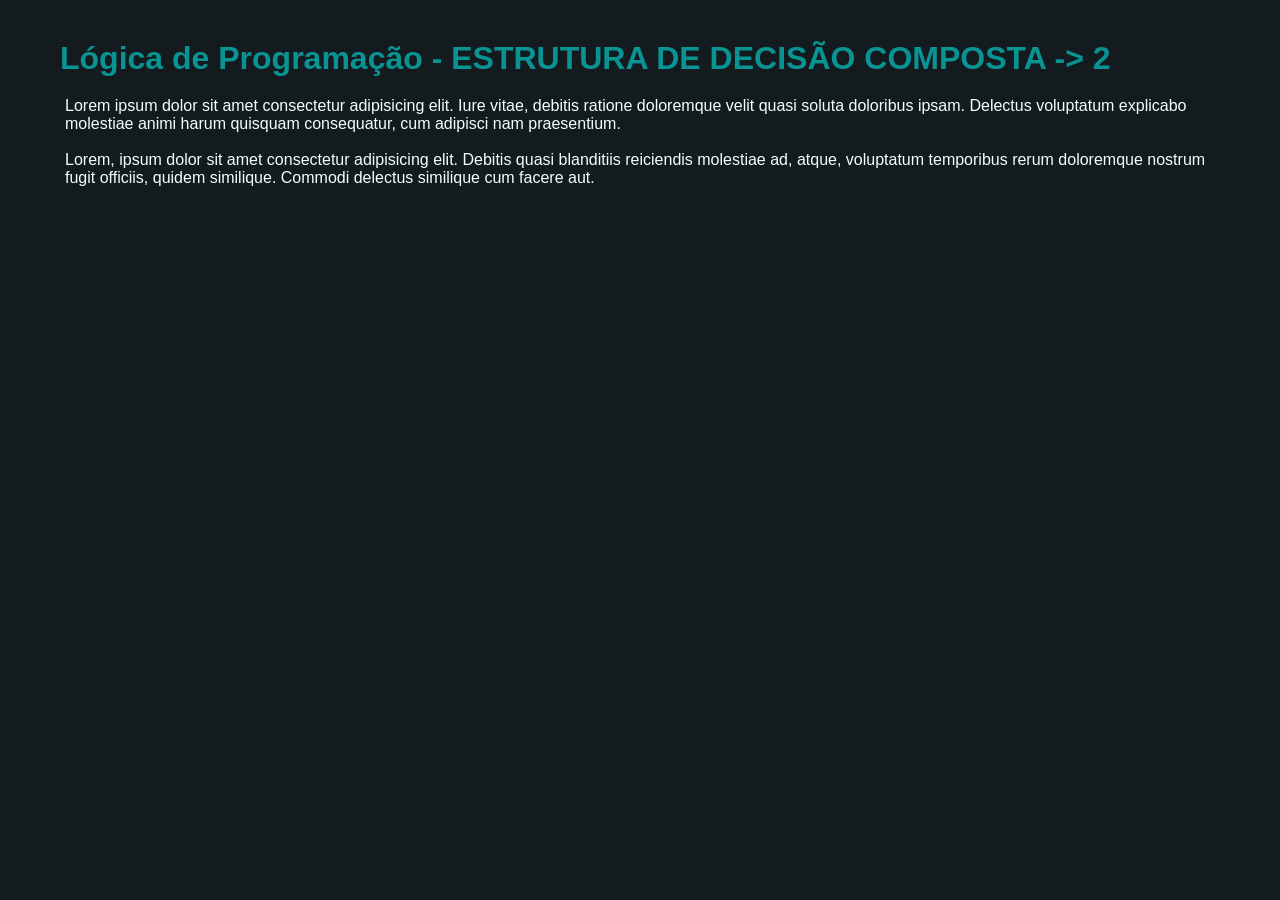
==== index.html @ 5d620ed0 "Atividade-15" ====
<!DOCTYPE html>
<html lang="pt-br">

<head>
    <meta charset="UTF-8">
    <meta name="viewport" content="width=device-width, initial-scale=1.0">
    <meta name="author" content="Ana Carolina Correa">
    <link rel="stylesheet" href="style.css">
    <title>Lógica de Progração usando JAVA</title>
</head>

<body>
    <main>
        <header>
            <h1>Lógica de Programação - ESTRUTURA DE DECISÃO COMPOSTA -> 2</h1>
            <p> Lorem ipsum dolor sit amet consectetur adipisicing elit. Iure vitae, debitis ratione doloremque velit
                quasi soluta doloribus ipsam. Delectus voluptatum explicabo molestiae animi harum quisquam consequatur,
                cum adipisci nam praesentium. </p>
                <br>
            <p> Lorem, ipsum dolor sit amet consectetur adipisicing elit. Debitis quasi blanditiis reiciendis molestiae
                ad, atque, voluptatum temporibus rerum doloremque nostrum fugit officiis, quidem similique. Commodi
                delectus similique cum facere aut. </p>
        </header>
    </main>
    <script src="atividade10.js"></script>

</body>

</html>
---- style.css ----
* {
    margin: 0;
    padding: 0;
    margin-left: 0;
    margin-right: 0;
    text-align: 0;
    text-decoration: none;

}

body {
    background-color:rgb(19, 27, 30);
    margin-left: 40px;
    margin-right: 40px;

}

p {
    font-family: Arial;
    font-size: medium;
    margin-left: 25px;
    margin-right: 25px;
    align-items: center;
    color:azure;
}

h1 {
    margin-top: 20px;
    color: rgb(9, 147, 147);
    text-align: justify;
    padding: 20px;
    font-family: 'Segoe UI', Tahoma, Geneva, Verdana, sans-serif;
}
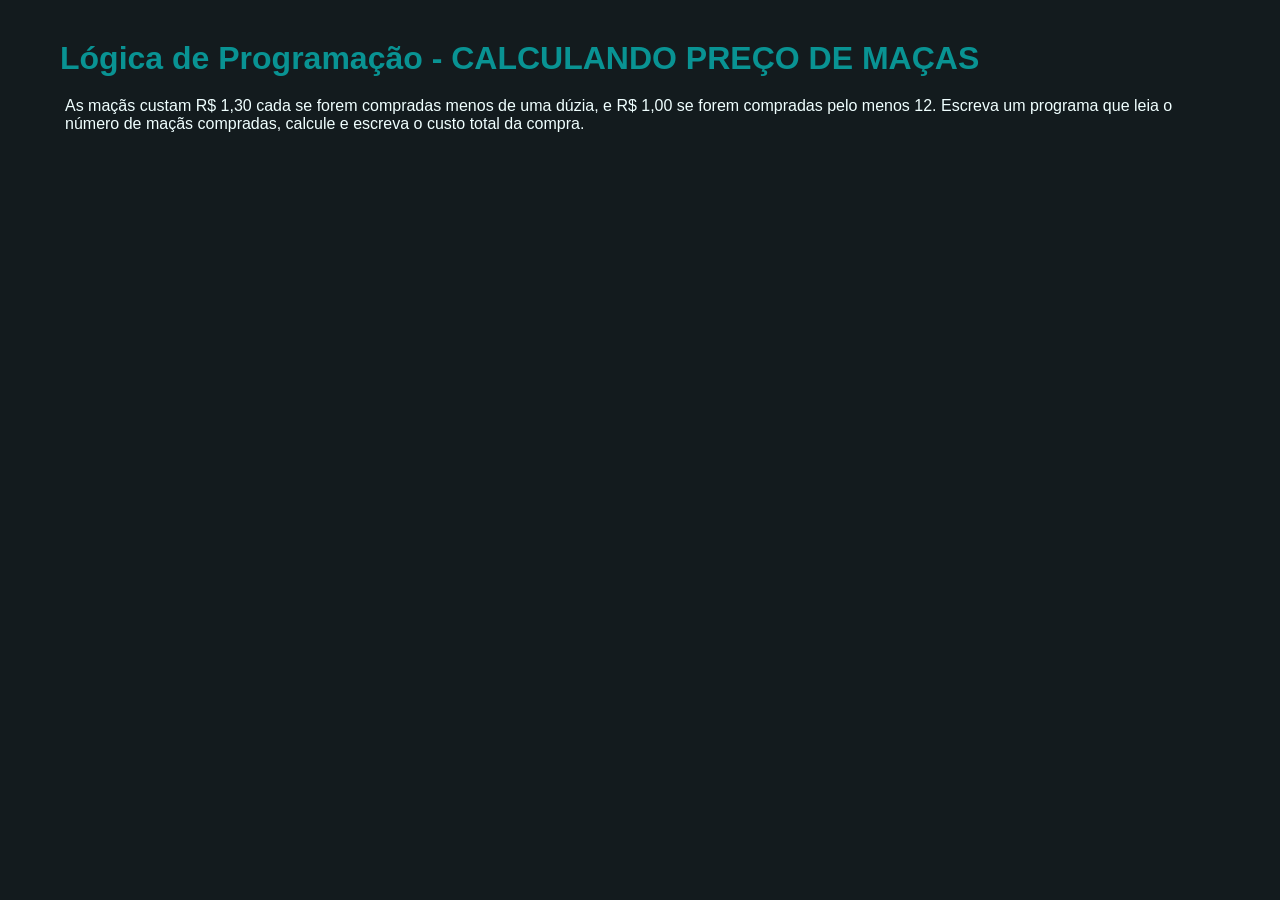
==== commit 895e9d8c: "Atividade-16" ====
--- a/index.html
+++ b/index.html
@@ -12,14 +12,12 @@
 <body>
     <main>
         <header>
-            <h1>Lógica de Programação - ESTRUTURA DE DECISÃO COMPOSTA -> 2</h1>
-            <p> Lorem ipsum dolor sit amet consectetur adipisicing elit. Iure vitae, debitis ratione doloremque velit
-                quasi soluta doloribus ipsam. Delectus voluptatum explicabo molestiae animi harum quisquam consequatur,
-                cum adipisci nam praesentium. </p>
+            <h1>Lógica de Programação - CALCULANDO PREÇO DE MAÇAS</h1>
+            <p> As maçãs custam R$ 1,30 cada se forem compradas menos de uma dúzia, e R$ 1,00 se forem 
+compradas pelo menos 12. Escreva um programa que leia o número de maçãs compradas, calcule e 
+escreva o custo total da compra.  </p>
                 <br>
-            <p> Lorem, ipsum dolor sit amet consectetur adipisicing elit. Debitis quasi blanditiis reiciendis molestiae
-                ad, atque, voluptatum temporibus rerum doloremque nostrum fugit officiis, quidem similique. Commodi
-                delectus similique cum facere aut. </p>
+            
         </header>
     </main>
     <script src="atividade10.js"></script>
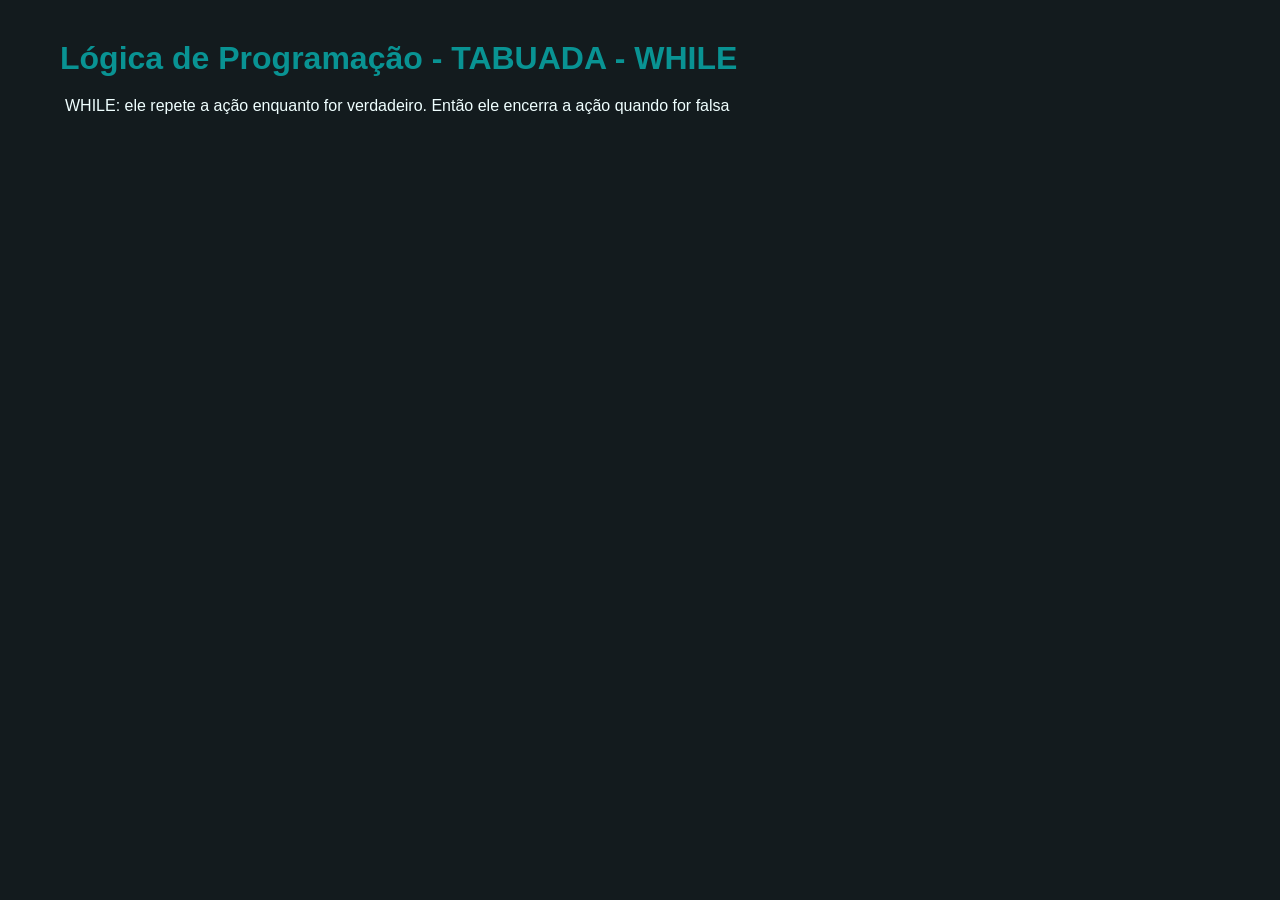
==== commit 3e250817: "Atividade-18" ====
--- a/index.html
+++ b/index.html
@@ -12,12 +12,9 @@
 <body>
     <main>
         <header>
-            <h1>Lógica de Programação - CALCULANDO PREÇO DE MAÇAS</h1>
-            <p> As maçãs custam R$ 1,30 cada se forem compradas menos de uma dúzia, e R$ 1,00 se forem 
-compradas pelo menos 12. Escreva um programa que leia o número de maçãs compradas, calcule e 
-escreva o custo total da compra.  </p>
-                <br>
-            
+            <h1>Lógica de Programação - TABUADA - WHILE</h1>
+           
+            <p> WHILE: ele repete a ação enquanto for verdadeiro. Então ele encerra a ação quando for falsa</p>
         </header>
     </main>
     <script src="atividade10.js"></script>
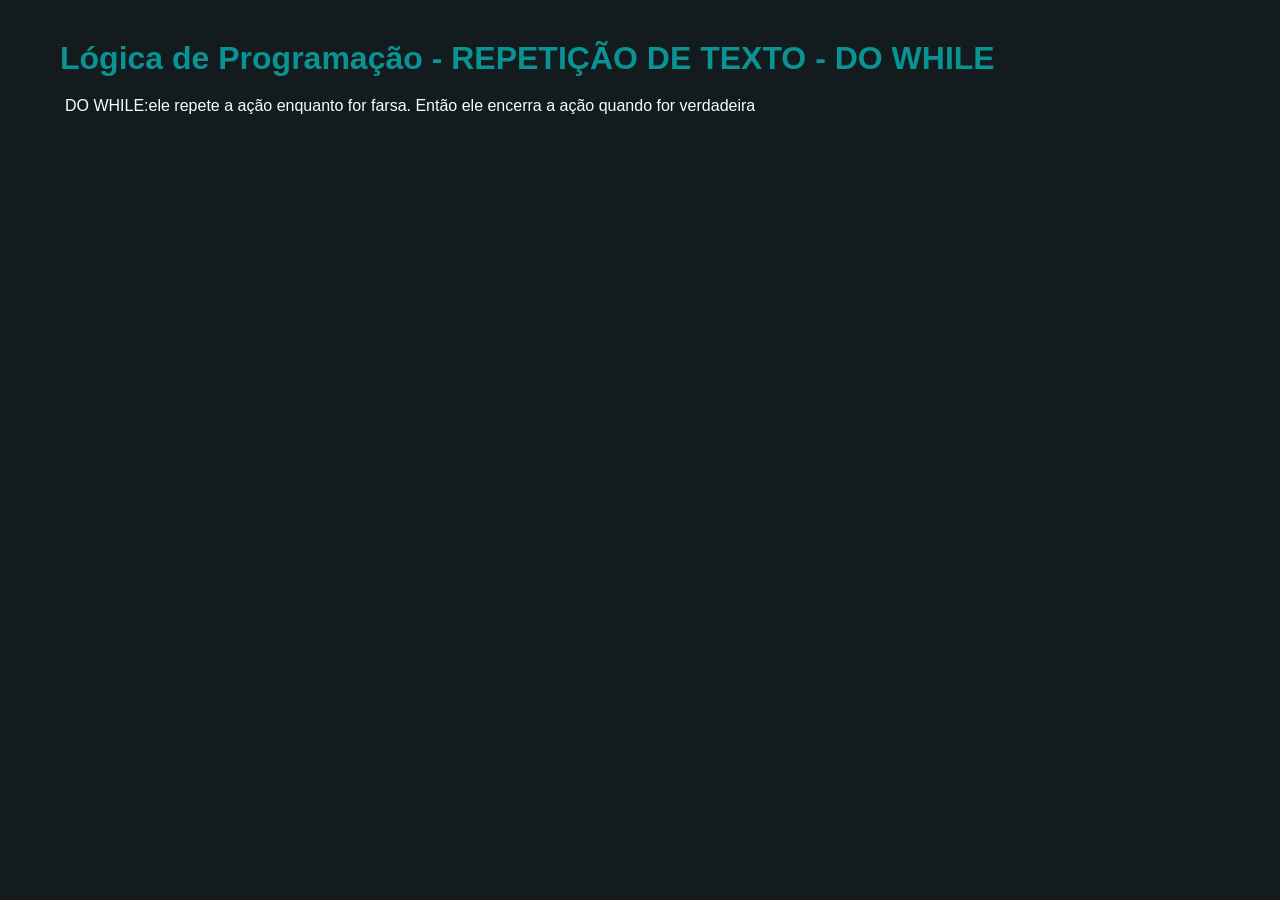
==== commit e9c7bcb9: "Atividade-19" ====
--- a/index.html
+++ b/index.html
@@ -12,9 +12,9 @@
 <body>
     <main>
         <header>
-            <h1>Lógica de Programação - TABUADA - WHILE</h1>
-           
-            <p> WHILE: ele repete a ação enquanto for verdadeiro. Então ele encerra a ação quando for falsa</p>
+            <h1>Lógica de Programação - REPETIÇÃO DE TEXTO - DO WHILE</h1>
+            <p> DO WHILE:ele repete a ação enquanto for farsa. Então ele encerra a ação quando for verdadeira </p>
+       
         </header>
     </main>
     <script src="atividade10.js"></script>
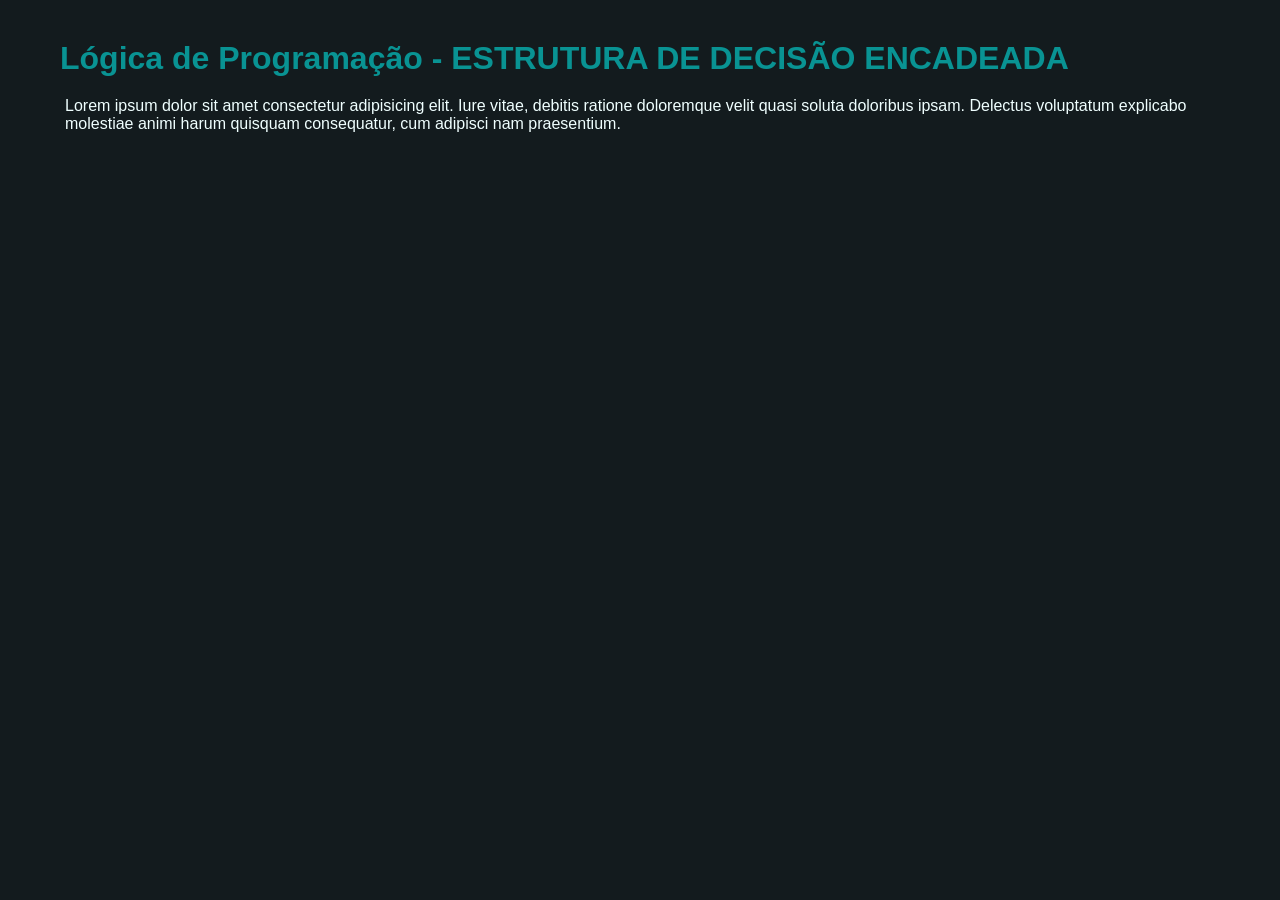
==== commit af6268dd: "Atividade-20" ====
--- a/index.html
+++ b/index.html
@@ -12,12 +12,14 @@
 <body>
     <main>
         <header>
-            <h1>Lógica de Programação - REPETIÇÃO DE TEXTO - DO WHILE</h1>
-            <p> DO WHILE:ele repete a ação enquanto for farsa. Então ele encerra a ação quando for verdadeira </p>
-       
+            <h1>Lógica de Programação - ESTRUTURA DE DECISÃO ENCADEADA</h1>
+            <p> Lorem ipsum dolor sit amet consectetur adipisicing elit. Iure vitae, debitis ratione doloremque velit
+                quasi soluta doloribus ipsam. Delectus voluptatum explicabo molestiae animi harum quisquam consequatur,
+                cum adipisci nam praesentium. </p>
+                <br>
         </header>
     </main>
-    <script src="atividade10.js"></script>
+    <script src="atividade20.js"></script>
 
 </body>
 
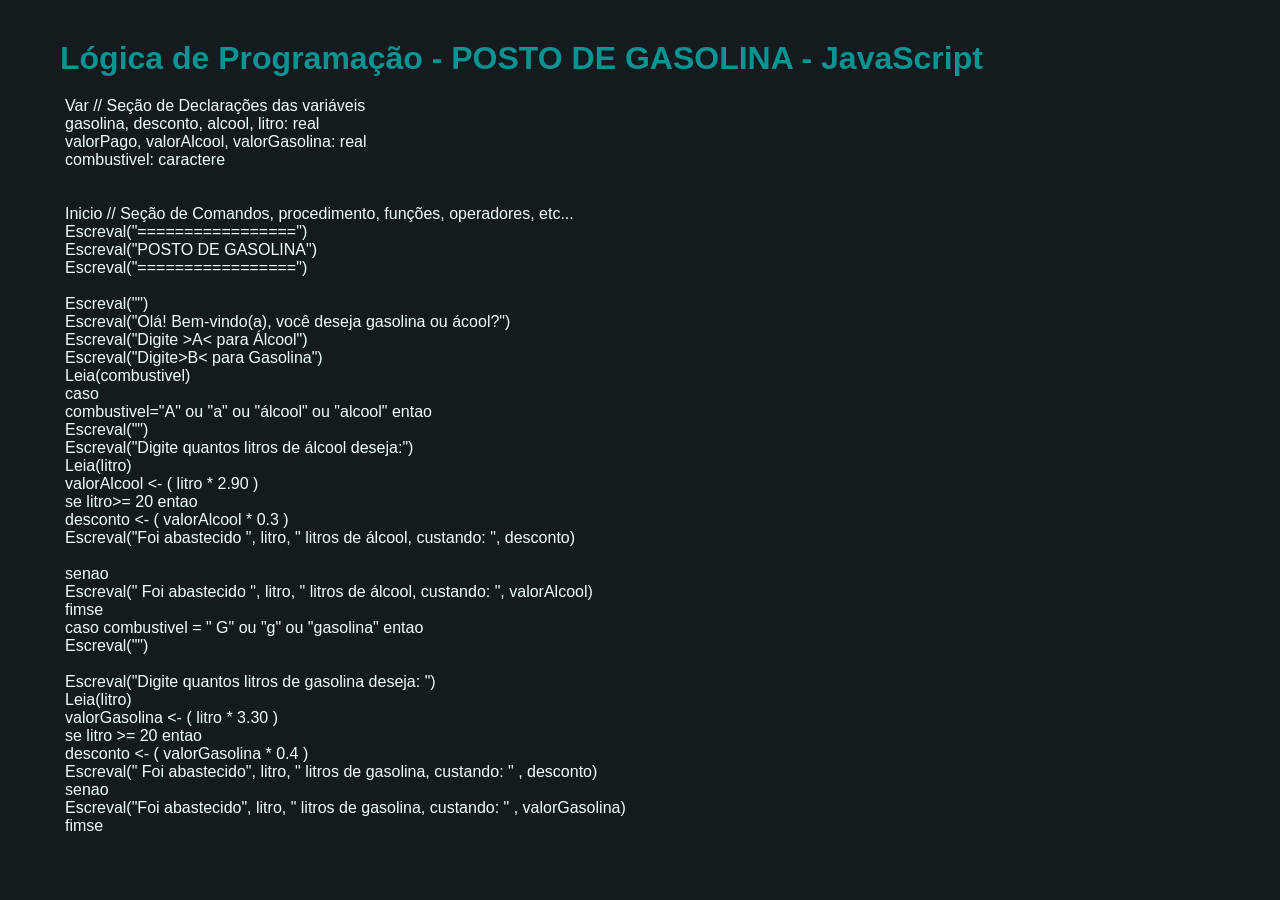
==== commit 8fc7e19b: "Add files via upload" ====
--- a/index.html
+++ b/index.html
@@ -12,14 +12,85 @@
 <body>
     <main>
         <header>
-            <h1>Lógica de Programação - ESTRUTURA DE DECISÃO ENCADEADA</h1>
-            <p> Lorem ipsum dolor sit amet consectetur adipisicing elit. Iure vitae, debitis ratione doloremque velit
-                quasi soluta doloribus ipsam. Delectus voluptatum explicabo molestiae animi harum quisquam consequatur,
-                cum adipisci nam praesentium. </p>
+            <h1>Lógica de Programação - POSTO DE GASOLINA - JavaScript</h1>
+            <p> Var
+                // Seção de Declarações das variáveis
                 <br>
+                gasolina, desconto, alcool, litro: real
+                <br>
+                valorPago, valorAlcool, valorGasolina: real
+                <br>
+                combustivel: caractere</p> 
+            <br><br>
+            <p>Inicio
+                // Seção de Comandos, procedimento, funções, operadores, etc...
+                <br>
+                Escreval("=================")
+                <br>
+                Escreval("POSTO DE GASOLINA")
+                <br>
+                Escreval("=================")
+                <br><br>
+                Escreval("")
+                <br>
+                Escreval("Olá! Bem-vindo(a), você deseja gasolina ou ácool?")
+                <br>
+                Escreval("Digite >A< para Álcool") 
+                <br>
+                Escreval("Digite>B< para Gasolina") 
+                <br>
+                Leia(combustivel) 
+                <br>
+                caso
+                <br>
+                combustivel="A" ou "a" ou "álcool" ou "alcool" entao 
+                <br>
+                Escreval("")
+                <br> 
+                Escreval("Digite quantos litros de álcool deseja:")
+                <br>
+                 Leia(litro)
+                 <br>
+                valorAlcool <- ( litro * 2.90 )
+                <br> 
+                se litro>= 20 entao
+                <br>
+                desconto <- ( valorAlcool * 0.3 ) 
+                <br>
+                Escreval("Foi abastecido ", litro, " litros de álcool, custando: ", desconto)</p>
+            <br> 
+            <p>   
+                senao
+                <br>
+                Escreval(" Foi abastecido ", litro, " litros de álcool, custando: ", valorAlcool)
+                <br>
+                fimse
+                <br>
+                caso combustivel = " G" ou "g" ou "gasolina" entao
+                <br> 
+                Escreval("") 
+                <br><br>
+                Escreval("Digite quantos litros de gasolina deseja: ")
+                <br>
+                Leia(litro)
+                <br>
+                valorGasolina <- ( litro * 3.30 )
+                <br>
+                se litro >= 20 entao
+                <br>
+                desconto <- ( valorGasolina * 0.4 )
+                <br>
+                Escreval(" Foi abastecido", litro, " litros de gasolina, custando: " , desconto) 
+                <br>
+                senao 
+                <br>
+                Escreval("Foi abastecido", litro, " litros de gasolina, custando: " , valorGasolina) 
+                <br>
+                fimse </p>
+            <br>
         </header>
     </main>
-    <script src="atividade20.js"></script>
+    <script src="atividade21.js"></script>
 
 </body>
 
--- a/style.css
+++ b/style.css
@@ -5,14 +5,12 @@
     margin-right: 0;
     text-align: 0;
     text-decoration: none;
-
 }
 
 body {
     background-color:rgb(19, 27, 30);
     margin-left: 40px;
     margin-right: 40px;
-
 }
 
 p {
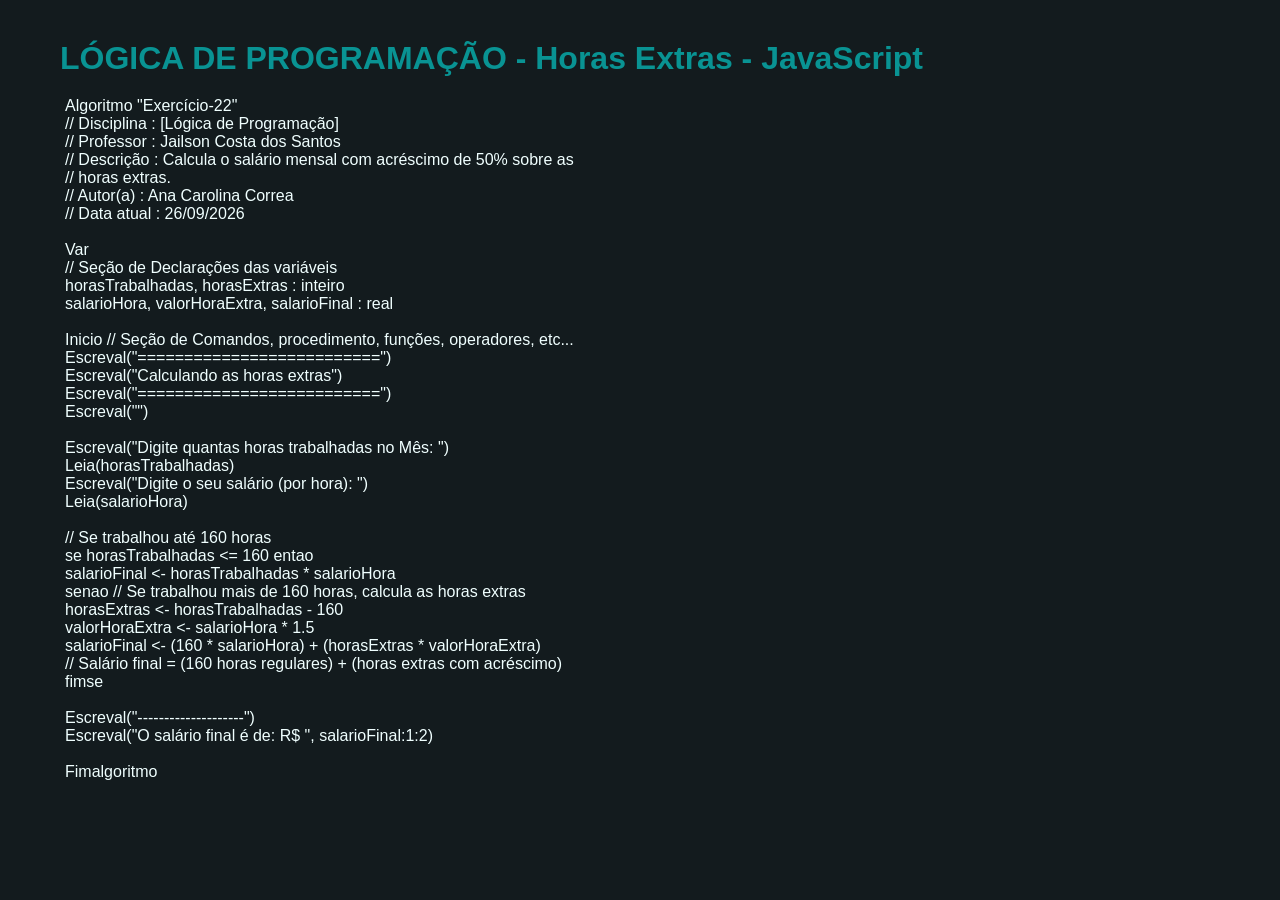
==== commit a6a183b4: "Add files via upload" ====
--- a/index.html
+++ b/index.html
@@ -12,85 +12,77 @@
 <body>
     <main>
         <header>
-            <h1>Lógica de Programação - POSTO DE GASOLINA - JavaScript</h1>
-            <p> Var
-                // Seção de Declarações das variáveis
+            <h1>LÓGICA DE PROGRAMAÇÃO - Horas Extras - JavaScript</h1>
+            <p>
+                Algoritmo "Exercício-22"
                 <br>
-                gasolina, desconto, alcool, litro: real
+// Disciplina : [Lógica de Programação]
+<br>
+// Professor  : Jailson Costa dos Santos
+<br>
+// Descrição  : Calcula o salário mensal com acréscimo de 50% sobre as
+<br>
+// horas extras.
+<br>
+// Autor(a)   : Ana Carolina Correa
+<br>
+// Data atual : 26/09/2026
+<br><br>
+Var
+<br>
+// Seção de Declarações das variáveis
+<br>
+horasTrabalhadas, horasExtras : inteiro
+<br>
+salarioHora, valorHoraExtra, salarioFinal : real
+<br><br>
+Inicio
+// Seção de Comandos, procedimento, funções, operadores, etc...
+<br>
+Escreval("==========================")
+<br>
+Escreval("Calculando as horas extras")
+<br>
+Escreval("==========================")
+<br>
+Escreval("")
+<br><br>
+Escreval("Digite quantas horas trabalhadas no Mês: ")
+<br>
+Leia(horasTrabalhadas)
+<br>
+Escreval("Digite o seu salário (por hora): ")
+<br>
+Leia(salarioHora)
+<br><br>
+// Se trabalhou até 160 horas
+<br>
+se horasTrabalhadas <= 160 entao
+<br>
+salarioFinal <- horasTrabalhadas * salarioHora
+<br>
+senao // Se trabalhou mais de 160 horas, calcula as horas extras
+<br>
+horasExtras <- horasTrabalhadas - 160
+<br>
+valorHoraExtra <- salarioHora * 1.5
+<br>
+salarioFinal <- (160 * salarioHora) + (horasExtras * valorHoraExtra)
+<br>
+// Salário final = (160 horas regulares) + (horas extras com acréscimo)
+<br>
+fimse
+<br><br>
+Escreval("--------------------")
+<br>
+Escreval("O salário final é de: R$ ", salarioFinal:1:2)
+<br><br>
+Fimalgoritmo
+            </p> 
                 <br>
-                valorPago, valorAlcool, valorGasolina: real
-                <br>
-                combustivel: caractere</p> 
-            <br><br>
-            <p>Inicio
-                // Seção de Comandos, procedimento, funções, operadores, etc...
-                <br>
-                Escreval("=================")
-                <br>
-                Escreval("POSTO DE GASOLINA")
-                <br>
-                Escreval("=================")
-                <br><br>
-                Escreval("")
-                <br>
-                Escreval("Olá! Bem-vindo(a), você deseja gasolina ou ácool?")
-                <br>
-                Escreval("Digite >A< para Álcool") 
-                <br>
-                Escreval("Digite>B< para Gasolina") 
-                <br>
-                Leia(combustivel) 
-                <br>
-                caso
-                <br>
-                combustivel="A" ou "a" ou "álcool" ou "alcool" entao 
-                <br>
-                Escreval("")
-                <br> 
-                Escreval("Digite quantos litros de álcool deseja:")
-                <br>
-                 Leia(litro)
-                 <br>
-                valorAlcool <- ( litro * 2.90 )
-                <br> 
-                se litro>= 20 entao
-                <br>
-                desconto <- ( valorAlcool * 0.3 ) 
-                <br>
-                Escreval("Foi abastecido ", litro, " litros de álcool, custando: ", desconto)</p>
-            <br> 
-            <p>   
-                senao
-                <br>
-                Escreval(" Foi abastecido ", litro, " litros de álcool, custando: ", valorAlcool)
-                <br>
-                fimse
-                <br>
-                caso combustivel = " G" ou "g" ou "gasolina" entao
-                <br> 
-                Escreval("") 
-                <br><br>
-                Escreval("Digite quantos litros de gasolina deseja: ")
-                <br>
-                Leia(litro)
-                <br>
-                valorGasolina <- ( litro * 3.30 )
-                <br>
-                se litro >= 20 entao
-                <br>
-                desconto <- ( valorGasolina * 0.4 )
-                <br>
-                Escreval(" Foi abastecido", litro, " litros de gasolina, custando: " , desconto) 
-                <br>
-                senao 
-                <br>
-                Escreval("Foi abastecido", litro, " litros de gasolina, custando: " , valorGasolina) 
-                <br>
-                fimse </p>
-            <br>
         </header>
     </main>
-    <script src="atividade21.js"></script>
+    <script src="atividade30.js"></script>
 
 </body>
 
--- a/style.css
+++ b/style.css
@@ -5,12 +5,14 @@
     margin-right: 0;
     text-align: 0;
     text-decoration: none;
+
 }
 
 body {
     background-color:rgb(19, 27, 30);
     margin-left: 40px;
     margin-right: 40px;
+
 }
 
 p {
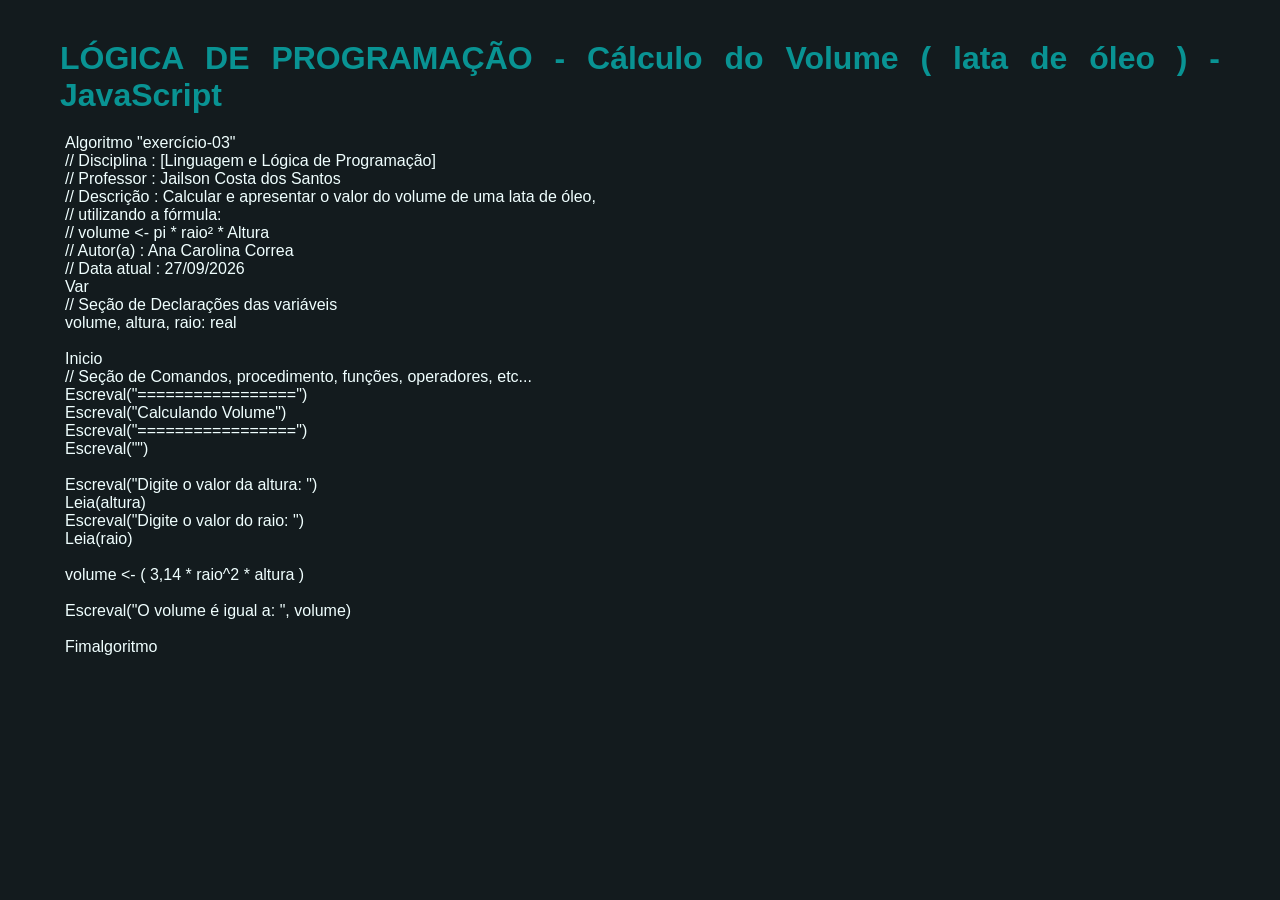
==== commit f2395f8d: "Add files via upload" ====
--- a/index.html
+++ b/index.html
@@ -12,77 +12,40 @@
 <body>
     <main>
         <header>
-            <h1>LÓGICA DE PROGRAMAÇÃO - Horas Extras - JavaScript</h1>
+            <h1>LÓGICA DE PROGRAMAÇÃO - Cálculo do Volume ( lata de óleo ) - JavaScript</h1>
             <p>
-                Algoritmo "Exercício-22"
-                <br>
-// Disciplina : [Lógica de Programação]
-<br>
-// Professor  : Jailson Costa dos Santos
-<br>
-// Descrição  : Calcula o salário mensal com acréscimo de 50% sobre as
-<br>
-// horas extras.
-<br>
-// Autor(a)   : Ana Carolina Correa
-<br>
-// Data atual : 26/09/2026
-<br><br>
-Var
-<br>
-// Seção de Declarações das variáveis
-<br>
-horasTrabalhadas, horasExtras : inteiro
-<br>
-salarioHora, valorHoraExtra, salarioFinal : real
-<br><br>
-Inicio
-// Seção de Comandos, procedimento, funções, operadores, etc...
-<br>
-Escreval("==========================")
-<br>
-Escreval("Calculando as horas extras")
-<br>
-Escreval("==========================")
-<br>
-Escreval("")
-<br><br>
-Escreval("Digite quantas horas trabalhadas no Mês: ")
-<br>
-Leia(horasTrabalhadas)
-<br>
-Escreval("Digite o seu salário (por hora): ")
-<br>
-Leia(salarioHora)
-<br><br>
-// Se trabalhou até 160 horas
-<br>
-se horasTrabalhadas <= 160 entao
-<br>
-salarioFinal <- horasTrabalhadas * salarioHora
-<br>
-senao // Se trabalhou mais de 160 horas, calcula as horas extras
-<br>
-horasExtras <- horasTrabalhadas - 160
-<br>
-valorHoraExtra <- salarioHora * 1.5
-<br>
-salarioFinal <- (160 * salarioHora) + (horasExtras * valorHoraExtra)
-<br>
-// Salário final = (160 horas regulares) + (horas extras com acréscimo)
-<br>
-fimse
-<br><br>
-Escreval("--------------------")
-<br>
-Escreval("O salário final é de: R$ ", salarioFinal:1:2)
-<br><br>
-Fimalgoritmo
-            </p> 
-                <br>
+                Algoritmo "exercício-03"<br>
+                // Disciplina : [Linguagem e Lógica de Programação]<br>
+                // Professor : Jailson Costa dos Santos<br>
+                // Descrição : Calcular e apresentar o valor do volume de uma lata de óleo,<br>
+                // utilizando a fórmula:<br>
+                // volume <- pi * raio² * Altura<br>
+                    // Autor(a) : Ana Carolina Correa<br>
+                    // Data atual : 27/09/2026<br>
+                    Var<br>
+                    // Seção de Declarações das variáveis <br>
+                    volume, altura, raio: real
+                    <br><br>
+                    Inicio<br>
+                    // Seção de Comandos, procedimento, funções, operadores, etc... <br>
+                    Escreval("=================")<br>
+                    Escreval("Calculando Volume")<br>
+                    Escreval("=================")<br>
+                    Escreval("")<br><br>
+                    Escreval("Digite o valor da altura: ")<br>
+                    Leia(altura)<br>
+                    Escreval("Digite o valor do raio: ")<br>
+                    Leia(raio)
+                    <br><br>
+                    volume <- ( 3,14 * raio^2 * altura ) <br><br>
+                        Escreval("O volume é igual a: ", volume)
+                        <br><br>
+                        Fimalgoritmo
+            </p>
+            <br>
         </header>
     </main>
-    <script src="atividade30.js"></script>
+    <script src="atividade43.js"></script>
 
 </body>
 
